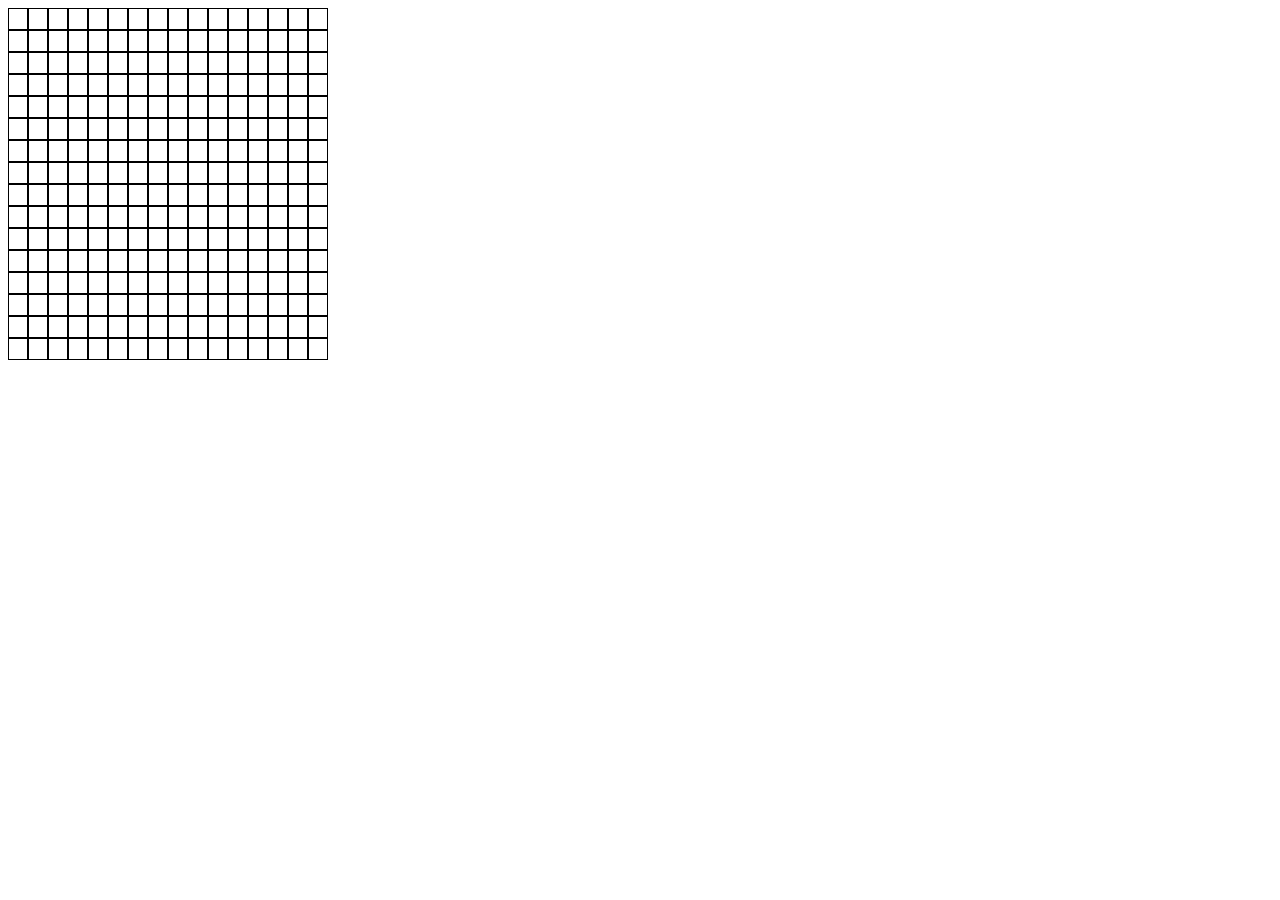
==== etch-a-sketch/index.html @ 39a25ed6 "make a etch-a-sketch" ====
<!DOCTYPE html>
<html lang="en">
<head>
    <meta charset="UTF-8">
    <meta name="viewport" content="width=device-width, initial-scale=1.0">
    <title>Document</title>

    <style>

        #container {
            display: flex;
            flex-wrap: wrap;
            width: 320px;
        }

        .box:hover {
            background: red;

        }
    </style>
</head>
<body>
    
    <div id="container"></div>

    <script>

        const container = document.querySelector("#container");

        for (let i = 0; i < 256; i++) {
            const box = document.createElement("div");
            box.style.border = "1px solid black";
            box.style.height = "20px";
            box.style.width = "18px";
            box.classList.add("box");
            container.appendChild(box);
        }

    </script>
</body>
</html>
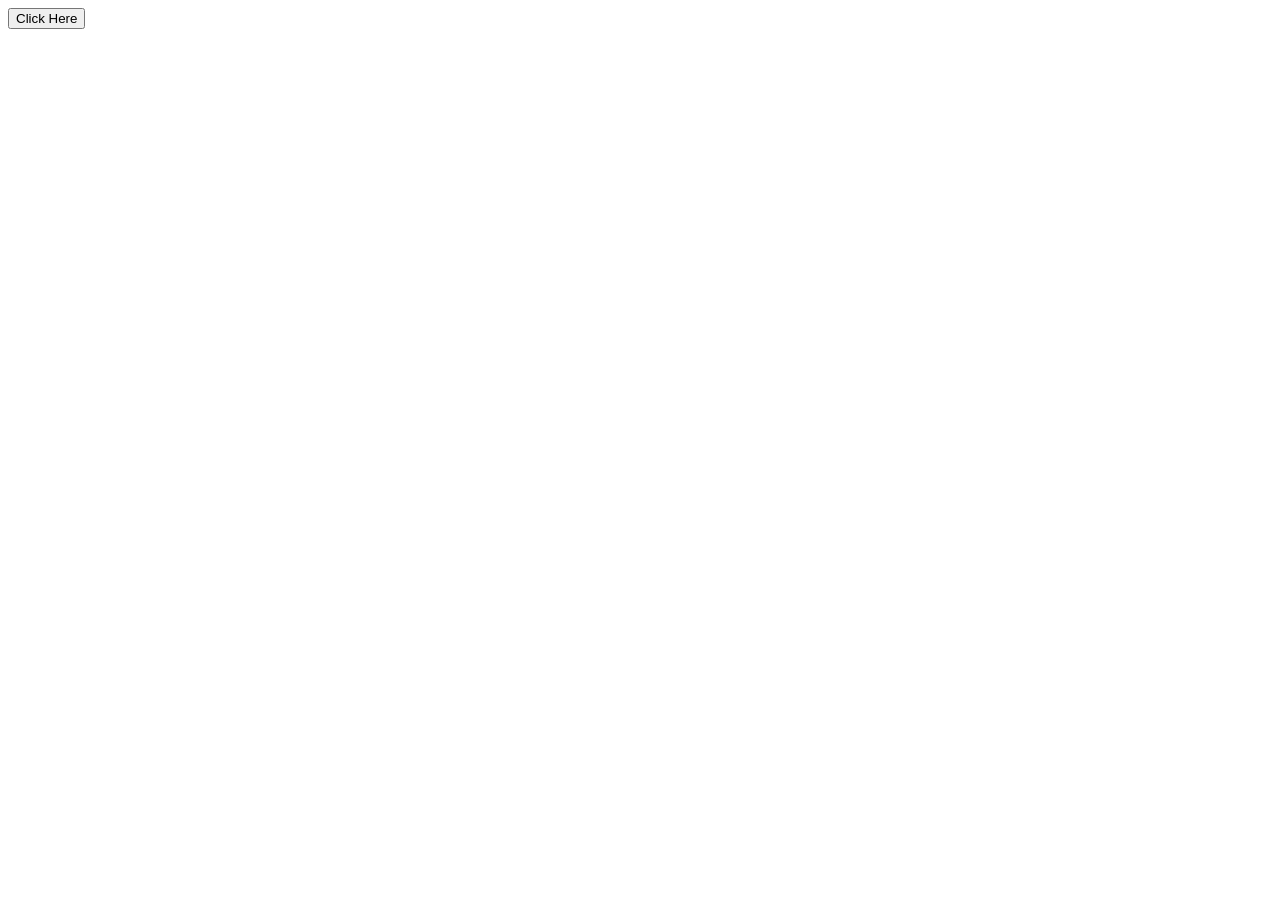
==== commit e9469ea6: "add randomize color on etch-a-sketch" ====
--- a/etch-a-sketch/index.html
+++ b/etch-a-sketch/index.html
@@ -1,41 +1,70 @@
-<!DOCTYPE html>
-<html lang="en">
-<head>
-    <meta charset="UTF-8">
-    <meta name="viewport" content="width=device-width, initial-scale=1.0">
-    <title>Document</title>
+    <!DOCTYPE html>
+    <html lang="en">
+    <head>
+        <meta charset="UTF-8">
+        <meta name="viewport" content="width=device-width, initial-scale=1.0">
+        <title>Document</title>
 
-    <style>
+        <style>
 
-        #container {
-            display: flex;
-            flex-wrap: wrap;
-            width: 320px;
-        }
+            * {
+                box-sizing: border-box;
 
-        .box:hover {
-            background: red;
+            }
+            #container {
+                display: flex;
+                flex-wrap: wrap;
+                width: 320px;
+            }
 
-        }
-    </style>
-</head>
-<body>
+            
+        </style>
+    </head>
+    <body>
+        
+        <button>Click Here</button>
+        <div id="container"></div>
+
+        <script>
+
+            const btn = document.querySelector("button");
+            const container = document.querySelector("#container");
+
+
+            btn.addEventListener('click', (e) => {
+
+                
+                container.textContent = "";
+                let perSide = +prompt("Enter grid");
+                
+                if (perSide > 100) {
+                    alert("You have reached the fucking Limit");
+                    return;
+                }
     
-    <div id="container"></div>
+                
 
-    <script>
+            for (let i = 0; i < perSide * perSide; i++) {
 
-        const container = document.querySelector("#container");
+                const box = document.createElement("div");
+                box.addEventListener('mouseenter', (e) => {
+                let rgb = Math.floor(Math.random() * 256);
+                let rgb2 = Math.floor(Math.random() * 256);
+                let rgb3 = Math.floor(Math.random() * 256);
+                box.style.background = `rgb(${rgb},${rgb2},${rgb3})`;
+                });
 
-        for (let i = 0; i < 256; i++) {
-            const box = document.createElement("div");
-            box.style.border = "1px solid black";
-            box.style.height = "20px";
-            box.style.width = "18px";
-            box.classList.add("box");
-            container.appendChild(box);
-        }
+                const boxSize = 320 / perSide;
+                box.style.border = "1px solid black";
+                box.style.height = `${boxSize}px`;
+                box.style.width = `${boxSize}px`;
+                box.classList.add("box");
+                container.appendChild(box);
+                
+                       
+            }
+        });
 
-    </script>
-</body>
-</html>+        </script>
+    </body>
+    </html>
